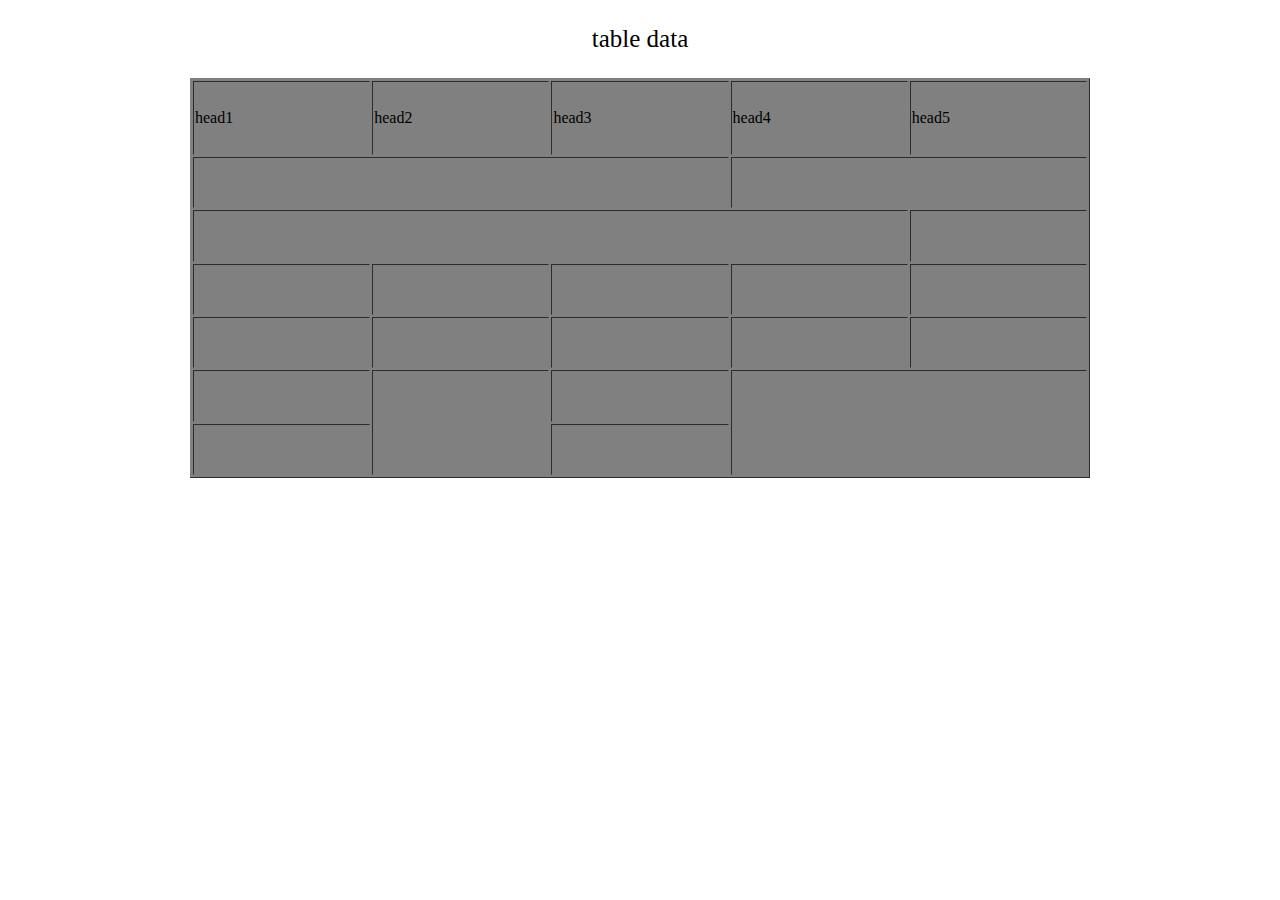
==== page1.html @ 263fa18c "Add files via upload" ====
<!DOCTYPE html>
<html lang="en">
<head>
    <meta charset="UTF-8">
    <meta name="viewport" content="width=device-width, initial-scale=1.0">
    <meta http-equiv="X-UA-Compatible" content="ie=edge">
    <title>Document</title>
    <link rel="stylesheet" href="style.css">
</head>
<body>
    <p class="p">table data</p>
    <table border="1"  class="table"  >
        <thead  >
            <tr >
                <td class="height">head1</td>
                <td class="height">head2</td>
                <td class="height">head3</td>
                <td class="height"> head4</td>
                <td class="height">head5</td>

            </tr> 
        </thead>

        <tr>
                <td colspan="3"></td>
                <td colspan="2"></td>
                
        </tr>
        <tr>
                <td colspan="4"></td>
                <td></td>
        </tr>
        <tr>
                <td></td>
                <td></td>
                <td></td>
                <td></td>
                <td></td>
        </tr>
        <tr>
                <td></td>
                <td></td>
                <td></td>
                <td></td>
                <td></td>
        </tr>
        <tr>
                <td></td>
                <td rowspan="2"></td>
                <td></td>
                <td colspan="2" rowspan="2"></td>
                
        </tr>
        <tr>
                <td></td>
                <td></td>
                
                
        </tr>














    </table>
    
</body>
</html>
---- style.css ----
.table{
    width: 900px;
    height: 400px;
    margin: 0 auto;
    background-color: grey;
}

.p{
    text-align: center;
    font-size: 25px;
}

.height{
   height:  70px;
}

.table2{
    height: 600px;
    width: 900px;
    margin: 0 auto;

}

.height2{
    height: 170px;
}
.width{
    width: 200px;
}
.tfoot{
    height: 30px;;
}

.height3{
   height: 20px;
}

.table3{
    width: 1150px;
    height: 600px;
    margin: 0 auto;
}

.red{
background-color: red;
}
.blue{
    background-color: blue;
}
.green{
    background-color: green;
}
.white{
    background-color: grey;
}
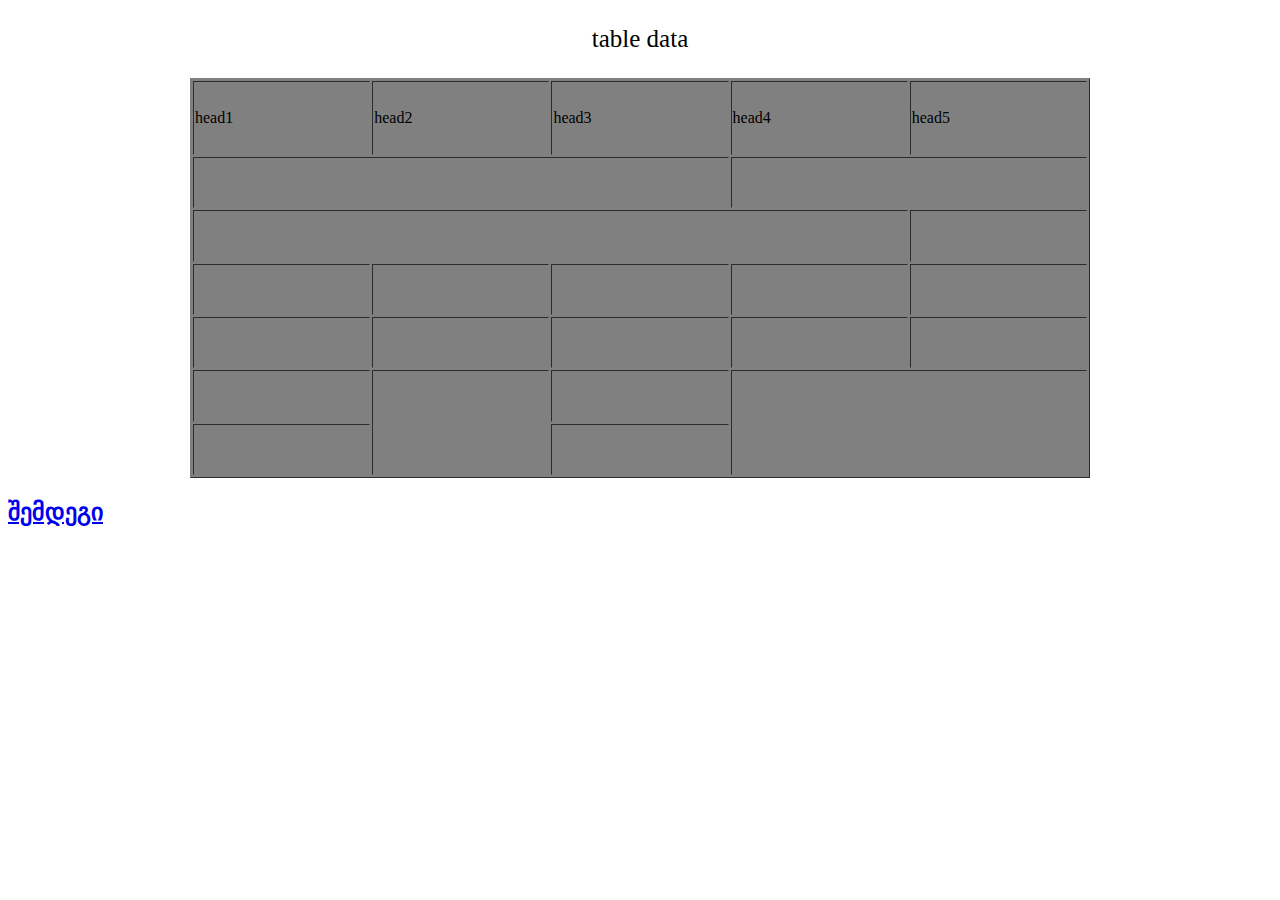
==== commit a8e50504: "added content" ====
--- a/page1.html
+++ b/page1.html
@@ -72,6 +72,10 @@
 
 
     </table>
+</table>
+<h2>
+   <a href="page2.html"> შემდეგი</a>
+</h2>
     
 </body>
 </html>